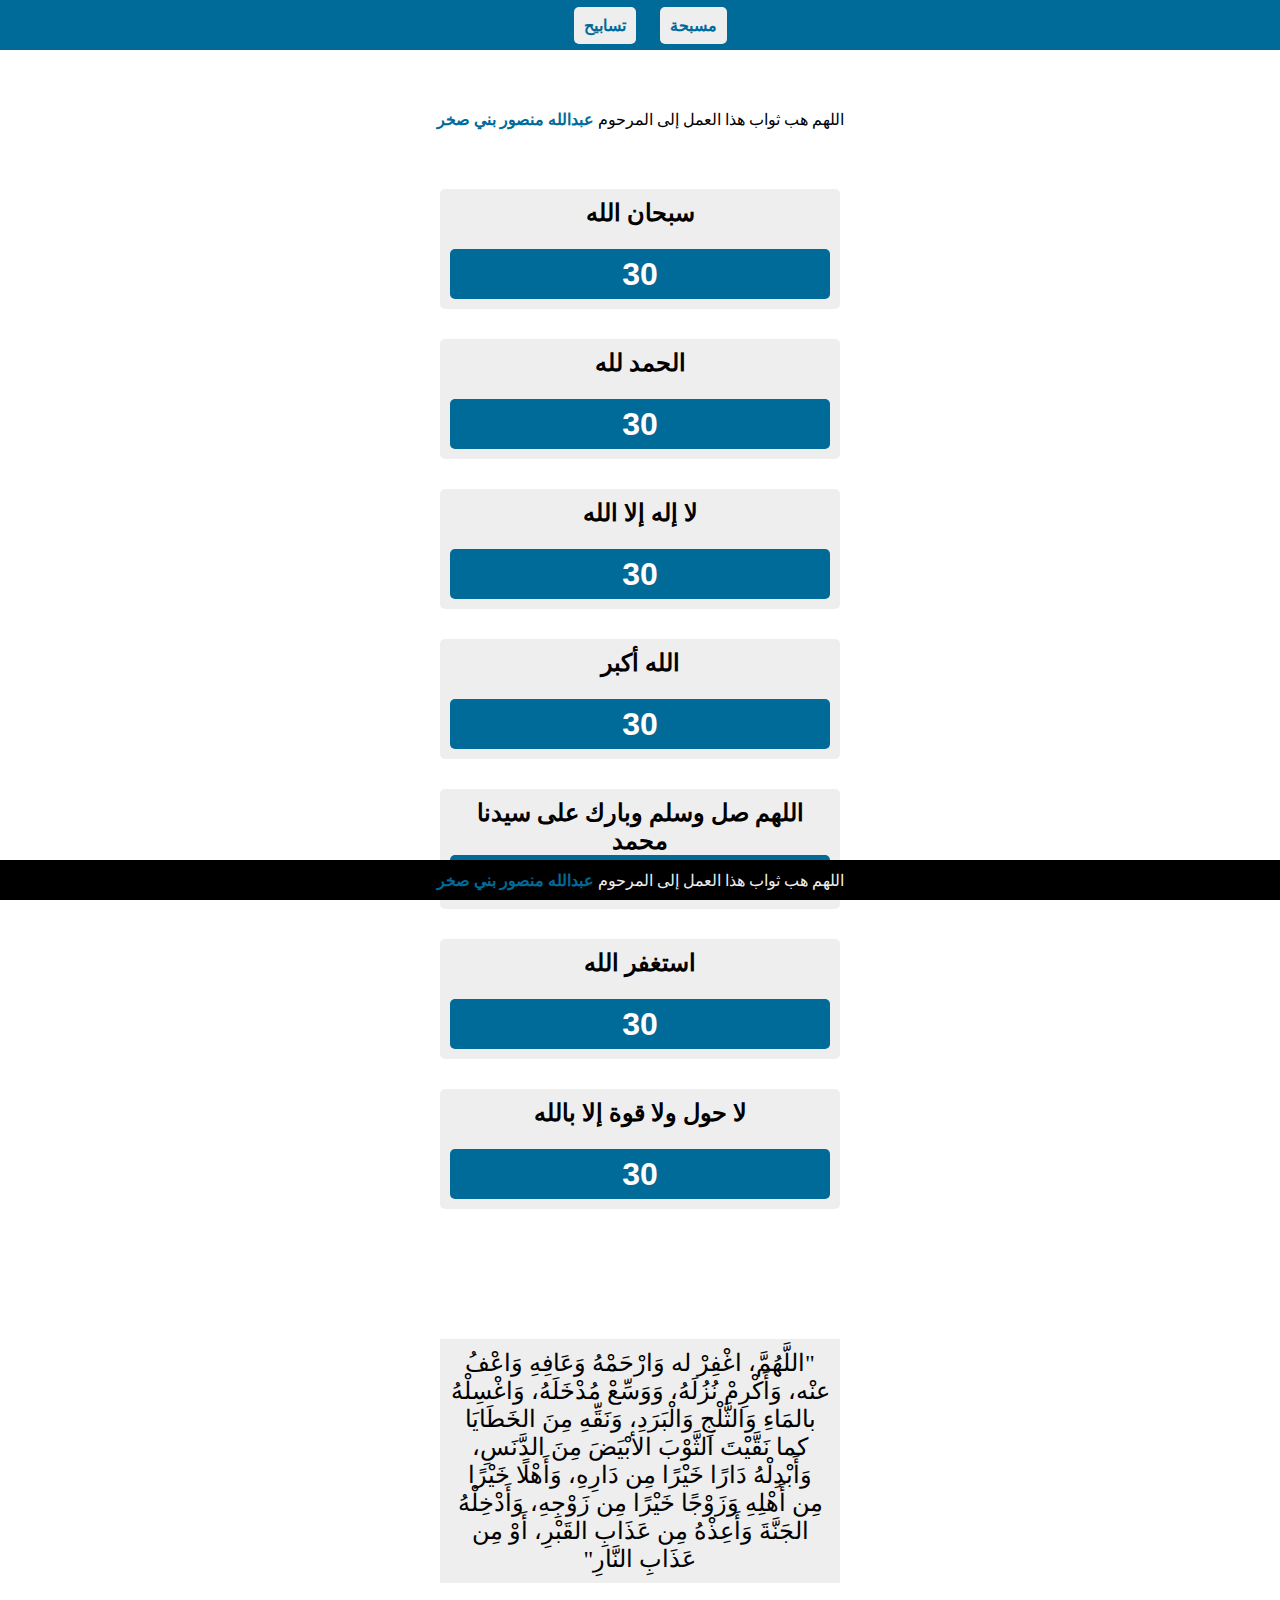
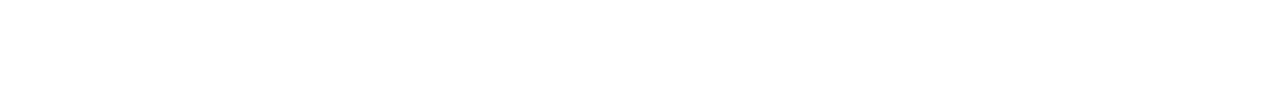
==== index.html @ 2bf0d004 "Add files via upload" ====
<!DOCTYPE html>
<html lang="en">
<head>
    <meta charset="UTF-8">
    <meta name="viewport" content="width=device-width, initial-scale=1.0">
    <title>تسابيح</title>
    <link rel="stylesheet" href="css/style.css">
</head>
<body>
    <header>
        <nav>
            <div>
                <ul>
                    <a href="index.html"><li>تسابيح</li></a>
                    <a href="html/sabah.html"><li>مسبحة</li></a>
                </ul>
            </div>
        </nav>
    </header>
    <main>
        <p>اللهم هب ثواب هذا العمل إلى المرحوم <span>عبدالله منصور بني صخر</span> </p>
        <section id="tasbeeh">
            <div class="tasbeeh">
                <h3>سبحان الله</h3>
                <button class="count">30</button>
            </div>
            <div class="tasbeeh">
                <h3>الحمد لله</h3>
                <button class="count count-1">30</button>
            </div>
            <div class="tasbeeh">
                <h3>لا إله إلا الله</h3>
                <button class="count count-2">30</button>
            </div>
            <div class="tasbeeh">
                <h3>الله أكبر</h3>
                <button class="count count-3">30</button>
            </div>
            <div class="tasbeeh">
                <h3>اللهم صل وسلم وبارك على سيدنا محمد</h3>
                <button class="count count-4">30</button>
            </div>
            <div class="tasbeeh">
                <h3>استغفر الله</h3>
                <button class="count count-5">30</button>
            </div>
            <div class="tasbeeh">
                <h3>لا حول ولا قوة إلا بالله</h3>
                <button class="count count-6">30</button>
            </div>
            <div class="doaa">
                <p>"اللَّهُمَّ، اغْفِرْ له وَارْحَمْهُ وَعَافِهِ وَاعْفُ عنْه، وَأَكْرِمْ نُزُلَهُ، وَوَسِّعْ مُدْخَلَهُ، وَاغْسِلْهُ بالمَاءِ وَالثَّلْجِ وَالْبَرَدِ، وَنَقِّهِ مِنَ الخَطَايَا كما نَقَّيْتَ الثَّوْبَ الأبْيَضَ مِنَ الدَّنَسِ، وَأَبْدِلْهُ دَارًا خَيْرًا مِن دَارِهِ، وَأَهْلًا خَيْرًا مِن أَهْلِهِ وَزَوْجًا خَيْرًا مِن زَوْجِهِ، وَأَدْخِلْهُ الجَنَّةَ وَأَعِذْهُ مِن عَذَابِ القَبْرِ، أَوْ مِن عَذَابِ النَّارِ"</p>
            </div>
        </section>
    </main>
    <footer>
        <p>اللهم هب ثواب هذا العمل إلى المرحوم <span>عبدالله منصور بني صخر</span></p>
    </footer>
    <script src="js/script.js"></script>
</body>
</html>
---- css/style.css ----
* {
    padding: 0;
    margin: 0;
    box-sizing: border-box;
}
html {
    /* --main-color:rgb(0, 152, 0); */
    --main-color:rgb(0, 106, 152);
    width: 100%;

}
section {
    padding: 20px;
    height: 100%;
}
header {
    background-color: var(--main-color);
    width: 100%;
    height: 50px;
    display: flex;
    justify-content: center;
    align-items: center;
    position: fixed;
    top: 0;
}
nav {
    display: flex;
    flex-direction: row;

}
nav ul a {
    text-decoration: none;
    font-weight: 600;
    margin-left: 20px;
    background-color: #eee;
    color: var(--main-color);
    padding: 10px;
    border-radius: 5px;
}
nav ul li {
    display: inline;
}
/* h1 {
    color: var(--main-color);
    
} */
main p:first-child {
    margin: 100px auto 0;
    text-align: center;
    padding: 10px;
}
.tasbeeh {
    background-color: #eee;
    width: 400px;
    margin: auto;
    display: block;
    padding: 10px;
    margin: 30px auto;
    height: 120px;
    text-align: center;
    display: flex;
    flex-direction: column;
    justify-content: space-between;
    border-radius: 5px;
    
}
.tasbeeh h3 {
    font-size: 1.5rem;
}
.count {
    background-color: var(--main-color);
    height: 50px;
    display: flex;
    justify-content: center;
    align-items: center;
    color: white;
    font-size: 2rem;
    font-weight: 600;
    cursor: pointer;
    border-radius: 5px;
    border: transparent;
}
:disabled {
    background-color: rgb(0, 85, 121);
}
.doaa {
    width: 100%;
    display: flex;
    align-items: center;
    justify-content: center;
    margin: 0 auto 100px;
    text-align: center;

}
.doaa p {
    width: 400px;
    font-size: 1.5em;
    background-color: #eee;
    direction: rtl;
    padding: 5px;
}
footer {
    background-color: black;
    text-align: center;
    height: 40px;
    color: #eee;
    display: flex;
    align-items: center;
    justify-content: center;
    position: fixed;
    bottom: 0;
    width: 100%;
}
p span {
    color: var(--main-color);
    font-weight: 600;
}
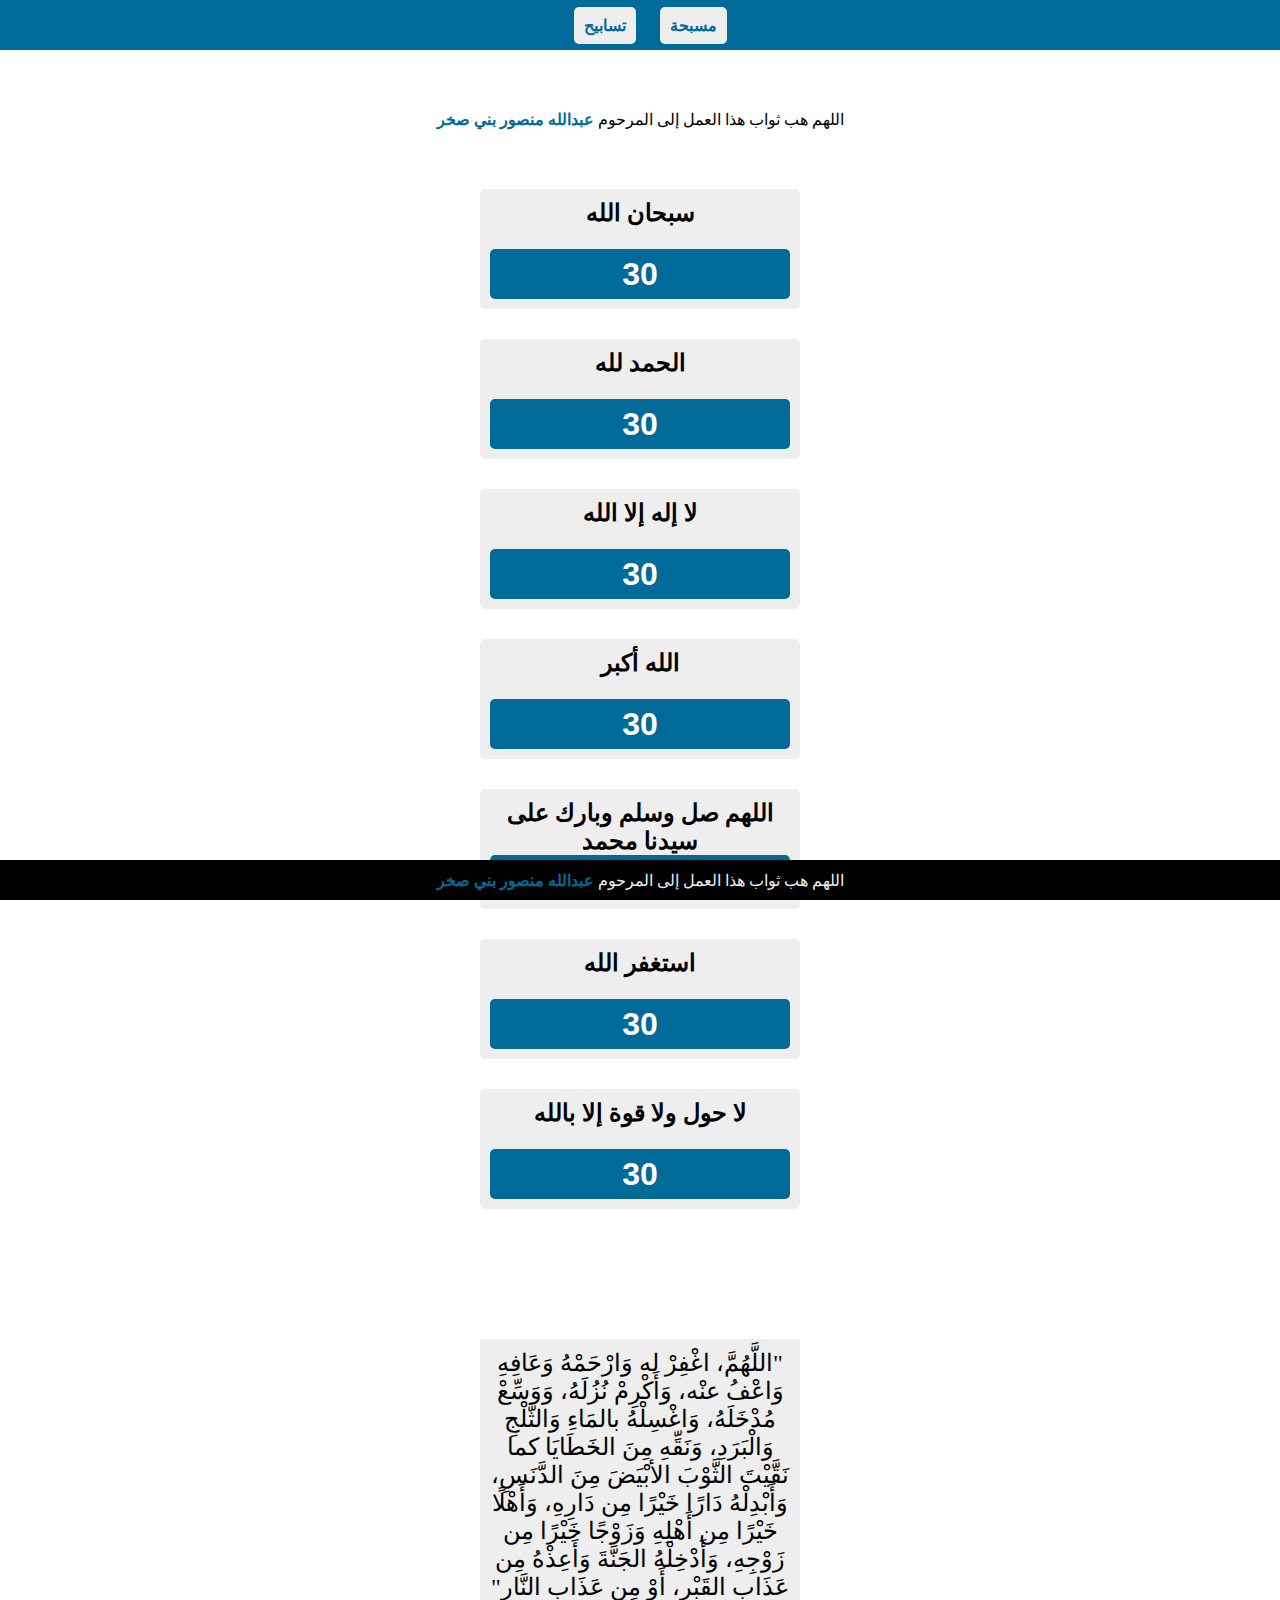
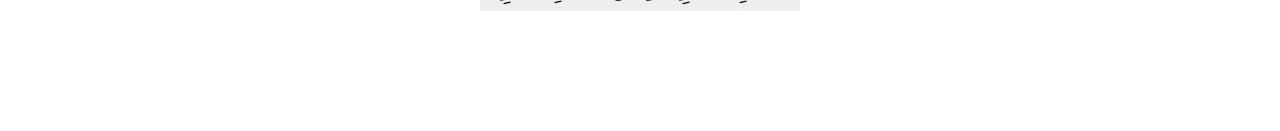
==== commit 69043911: "Update index.html" ====
--- a/index.html
+++ b/index.html
@@ -3,7 +3,7 @@
 <head>
     <meta charset="UTF-8">
     <meta name="viewport" content="width=device-width, initial-scale=1.0">
-    <title>تسابيح</title>
+    <title>تسابيح عن روح المرحوم عبدالله منصور بني صخر</title>
     <link rel="stylesheet" href="css/style.css">
 </head>
 <body>
@@ -58,4 +58,4 @@
     </footer>
     <script src="js/script.js"></script>
 </body>
-</html>+</html>
--- a/css/style.css
+++ b/css/style.css
@@ -51,7 +51,7 @@
 }
 .tasbeeh {
     background-color: #eee;
-    width: 400px;
+    width: 320px;
     margin: auto;
     display: block;
     padding: 10px;
@@ -93,7 +93,7 @@
 
 }
 .doaa p {
-    width: 400px;
+    width: 320px;
     font-size: 1.5em;
     background-color: #eee;
     direction: rtl;
@@ -114,4 +114,4 @@
 p span {
     color: var(--main-color);
     font-weight: 600;
-}+}
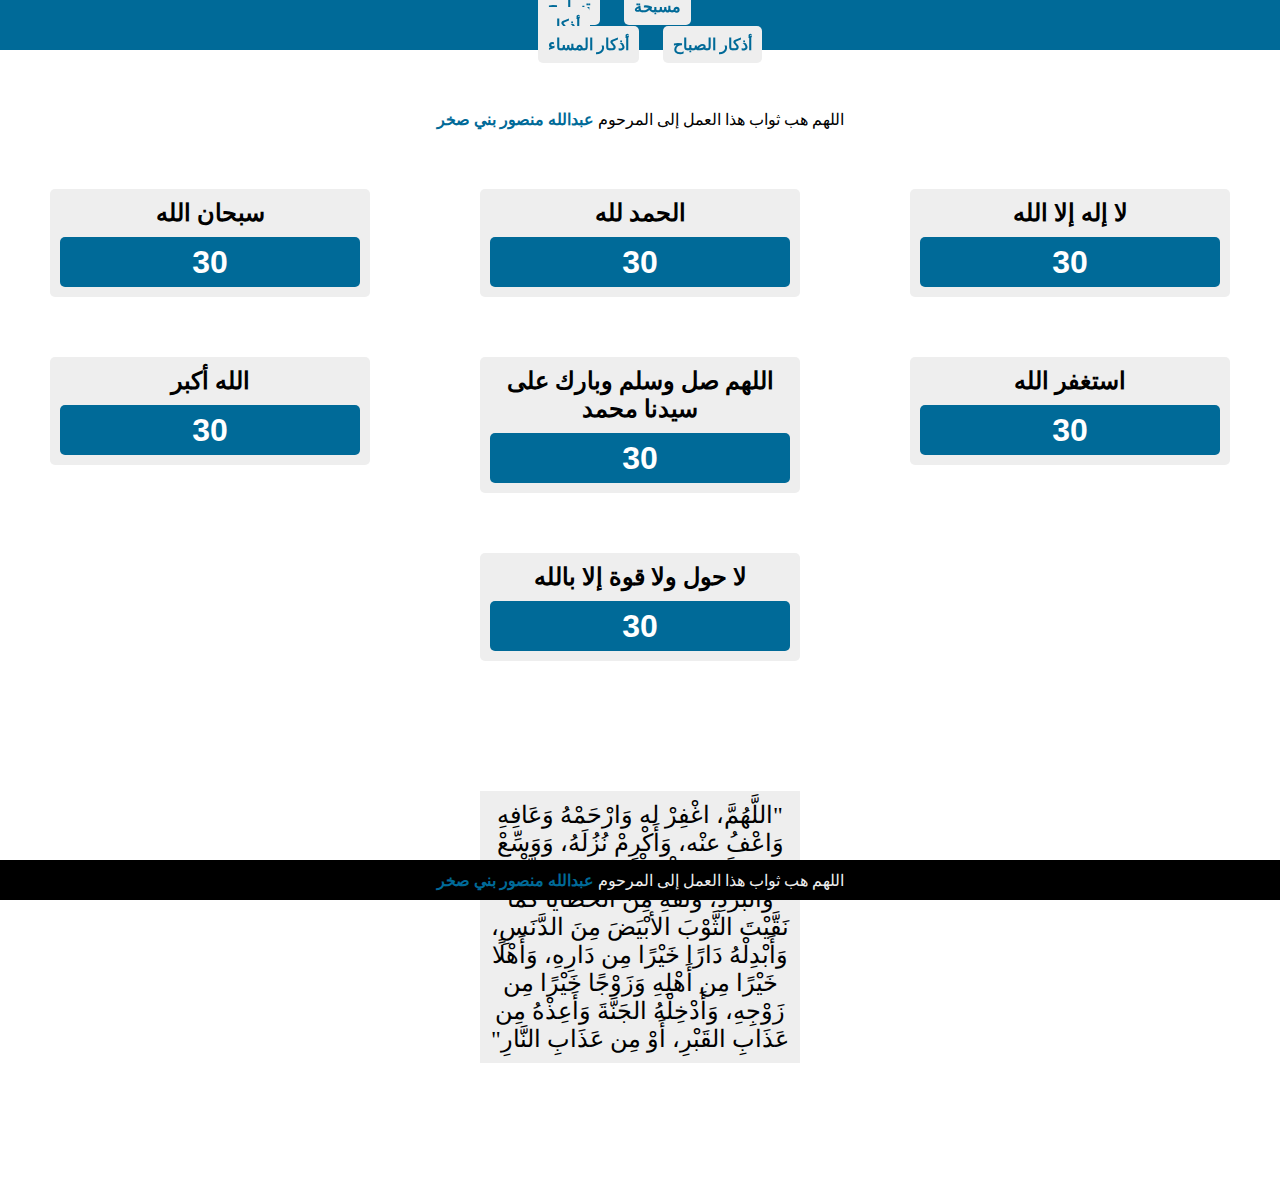
==== commit fb1f9504: "Update index.html" ====
--- a/index.html
+++ b/index.html
@@ -3,6 +3,8 @@
 <head>
     <meta charset="UTF-8">
     <meta name="viewport" content="width=device-width, initial-scale=1.0">
+    <meta name="keywords" content="tasabeeh, abdullah-mansour, abdullah mansour, تسابيح, تسابيح عن روح المرحوم عبدالله بني صخر">
+    <meta name="description" content="تسابيح عن روح المرحوم عبدالله منصور بني صخر">
     <title>تسابيح عن روح المرحوم عبدالله منصور بني صخر</title>
     <link rel="stylesheet" href="css/style.css">
 </head>
@@ -13,6 +15,13 @@
                 <ul>
                     <a href="index.html"><li>تسابيح</li></a>
                     <a href="html/sabah.html"><li>مسبحة</li></a>
+                    <div class="dropdown">
+                        <a class="dropbtn"><li>أذكار</li></a>
+                        <div class="dropdown-content">
+                          <a href="html/sabah2.html">أذكار الصباح</a>
+                          <a href="html/masaa.html">أذكار المساء</a>
+                        </div>
+                    </div>
                 </ul>
             </div>
         </nav>
--- a/css/style.css
+++ b/css/style.css
@@ -12,6 +12,18 @@
 section {
     padding: 20px;
     height: 100%;
+}
+section#tasbeeh, #masaa{
+    display: flex;
+    flex-wrap: wrap;
+    column-gap: 50px;
+}
+#masaa, #sabah2 {
+    margin-top: 30px;
+}
+#masaa .tasbeeh, #sabah2 .tasbeeh {
+    width: 350px;
+    direction: rtl;
 }
 header {
     background-color: var(--main-color);
@@ -56,7 +68,8 @@
     display: block;
     padding: 10px;
     margin: 30px auto;
-    height: 120px;
+    height: max-content;
+    gap: 10px;
     text-align: center;
     display: flex;
     flex-direction: column;
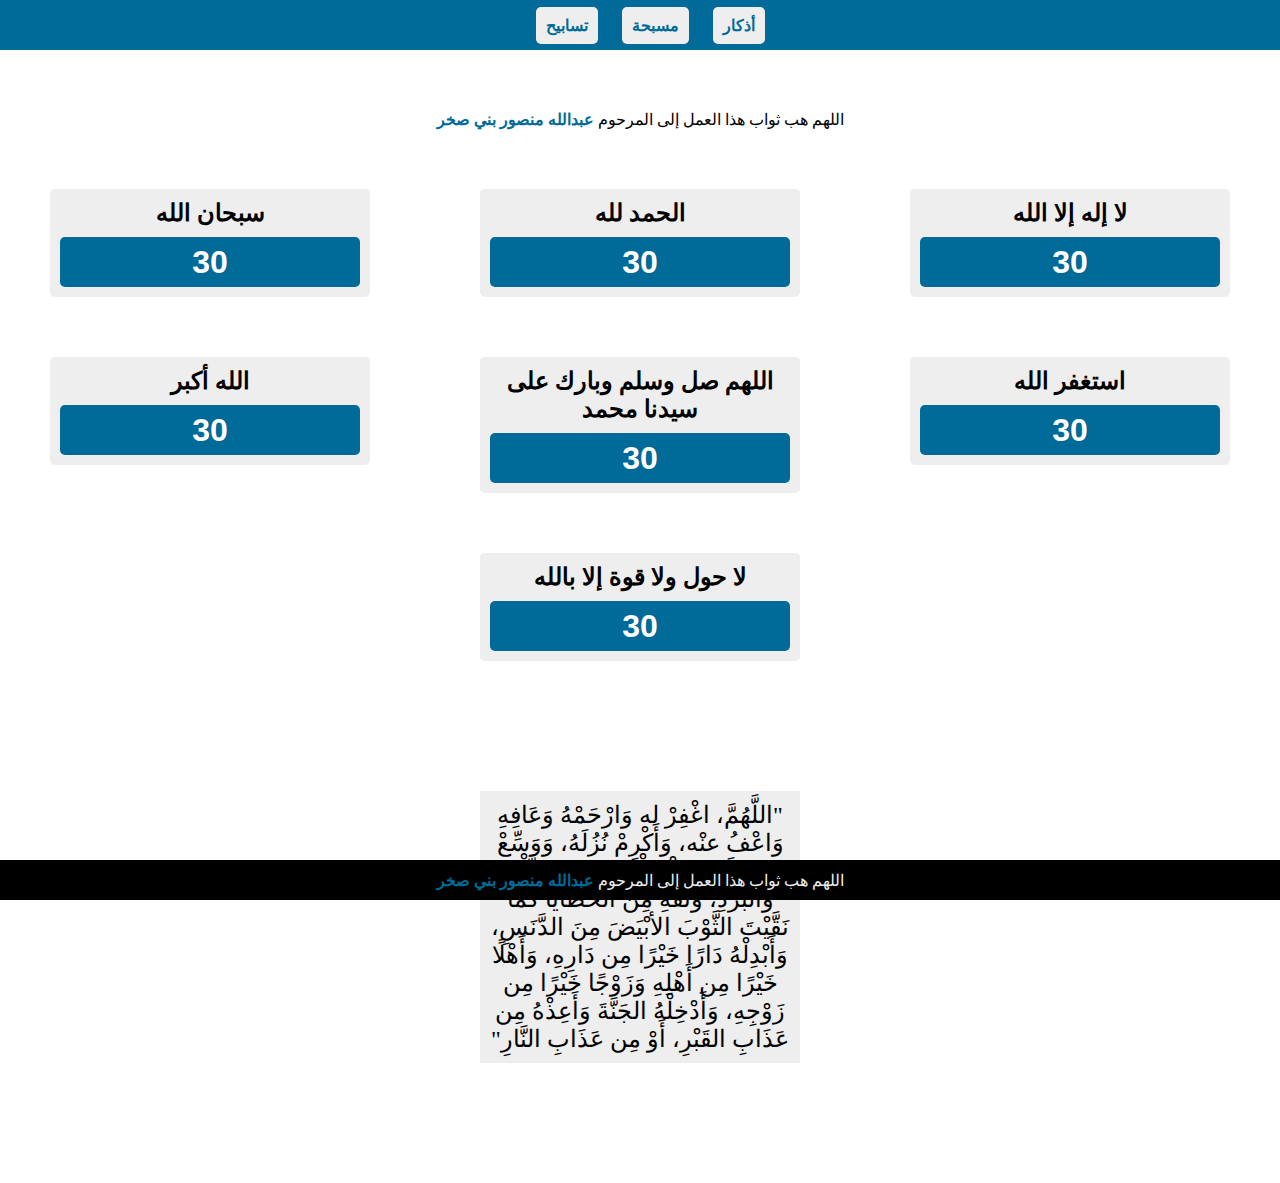
==== commit 495e172e: "Update index.html" ====
--- a/index.html
+++ b/index.html
@@ -20,6 +20,7 @@
                         <div class="dropdown-content">
                           <a href="html/sabah2.html">أذكار الصباح</a>
                           <a href="html/masaa.html">أذكار المساء</a>
+                            <a href="html/nawm.html">أذكار النوم</a>
                         </div>
                     </div>
                 </ul>
--- a/css/style.css
+++ b/css/style.css
@@ -56,6 +56,25 @@
     color: var(--main-color);
     
 } */
+.dropdown {
+    position: relative;
+    display: inline-block;
+}
+  
+.dropdown-content {
+    display: none;
+    position: absolute;
+    min-width: 160px;
+    z-index: 1;
+    margin-top: 10px;
+}
+.dropdown-content a {
+    display: block;
+}  
+.dropdown:hover .dropdown-content {
+    display: block;
+} 
+
 main p:first-child {
     margin: 100px auto 0;
     text-align: center;
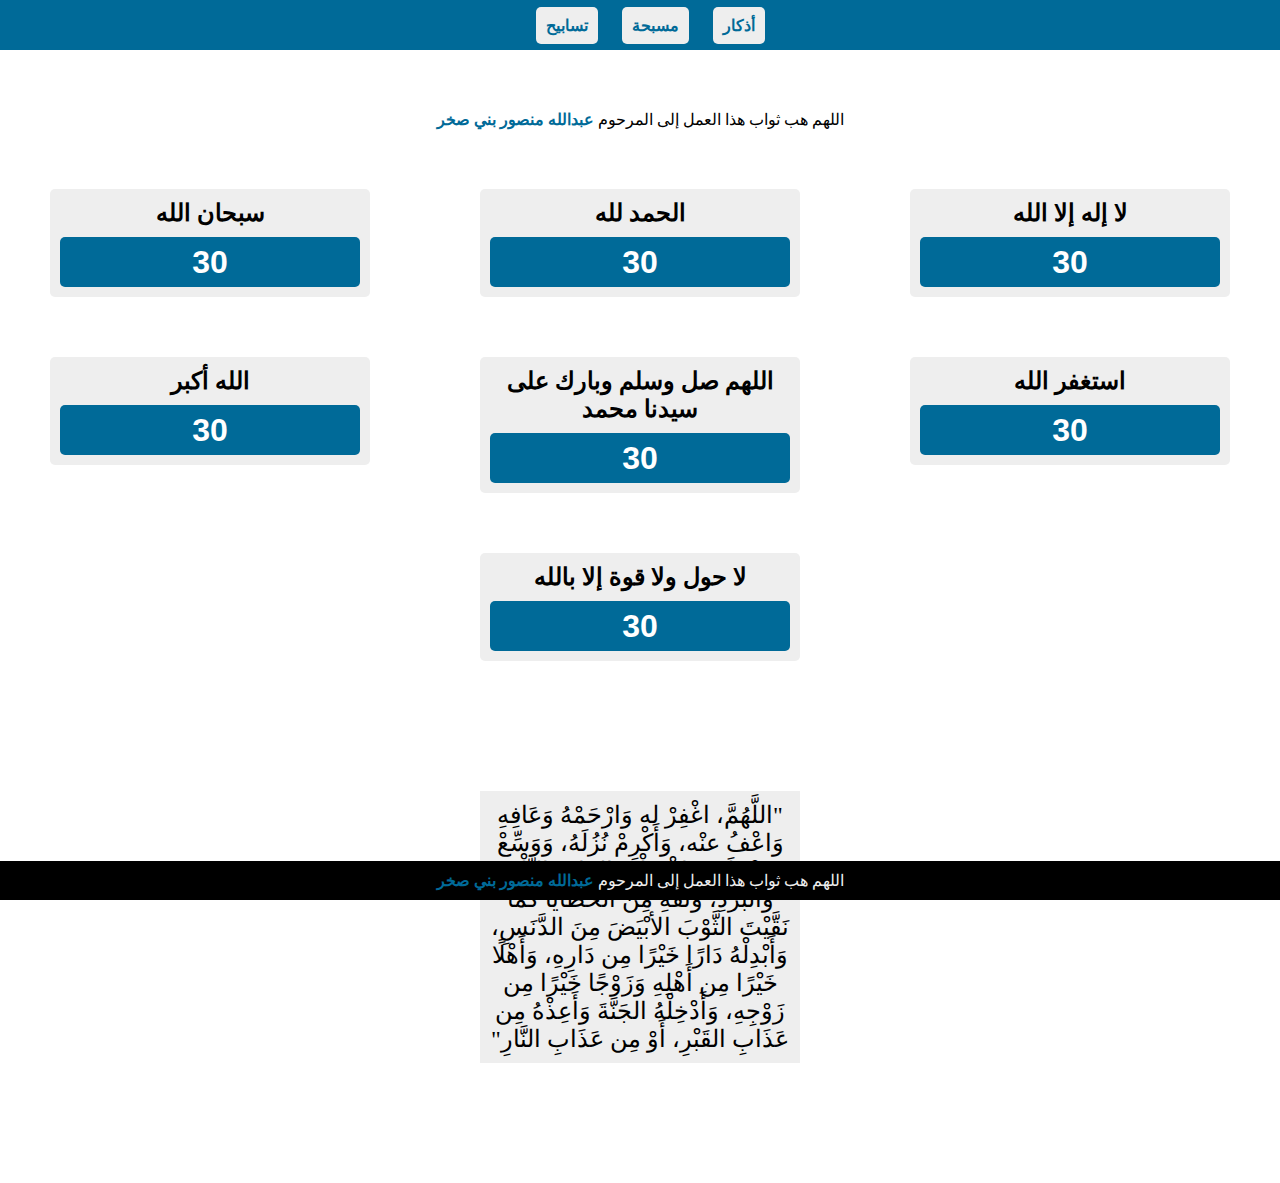
==== commit 370fb95c: "Update index.html" ====
--- a/index.html
+++ b/index.html
@@ -21,6 +21,7 @@
                           <a href="html/sabah2.html">أذكار الصباح</a>
                           <a href="html/masaa.html">أذكار المساء</a>
                             <a href="html/nawm.html">أذكار النوم</a>
+                            <a href="html/wake.html">أذكار الاستيقاظ</a>
                         </div>
                     </div>
                 </ul>
--- a/css/style.css
+++ b/css/style.css
@@ -134,7 +134,8 @@
 footer {
     background-color: black;
     text-align: center;
-    height: 40px;
+    height: fit-content;
+    padding: 10px;
     color: #eee;
     display: flex;
     align-items: center;
